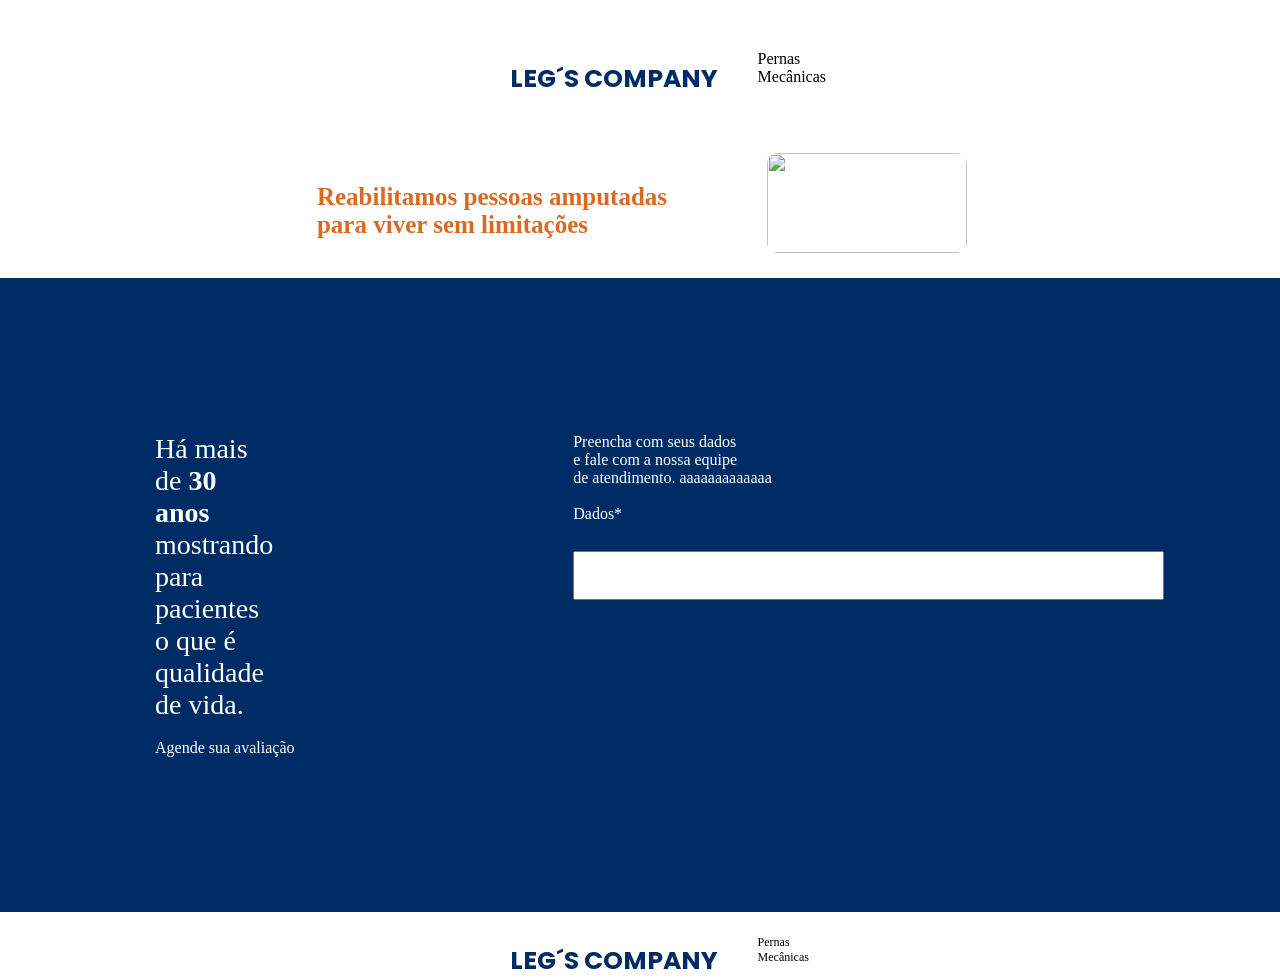
==== index (1).html @ 24b5b853 "Add files via upload" ====
<!DOCTYPE html>
<html lang="pt-br">
<head> 
    <meta charset="UTF-8">
    <meta name="viewport" content="width=device-width, initial-scale=1.0">
    <link href='https://fonts.googleapis.com/css?family=Poppins' rel='stylesheet'>
    <title>Leg´s Company</title>
    <link rel="stylesheet" href="1234.css">
</head>



    <header>
        <h3 class="legs">LEG´S COMPANY</h3>
        <p class="paragrafo">Pernas Mecânicas</p>
    </header>

<body>
    <section class="Reabilitacao">
        <p class="subtitulo">
            &nbsp; 
        <h3>Reabilitamos pessoas amputadas <br> para viver sem limitações</h3>
        <img class="perneta" src="protese-perna-transtibial (1).png">
    </p>
    </section>

    <section class="textos">
        <div>
            <p class="corpo">Há mais de <strong> 30 anos </strong> <br> mostrando para <br> pacientes o que é <br> qualidade de vida.</p>
            <br>
             <p>Agende sua avaliação</p>
        </div>

        <div>
            <p>Preencha com seus dados <br> e fale com a nossa equipe <br> de atendimento. aaaaaaaaaaaaa
                <br>
                <br> Dados*</p>
                <br>
        <input type="text" class="escrever">
        </div>
        </section>
   </body> 
    <footer> <H2 class="legs">LEG´S COMPANY</H2>
        <p class="paragrafo">Pernas Mecânicas</p>
    </footer>

</html>
---- 1234.css ----
foot{
    --color-de-fundo--: #002C66;
    --cor-de-texto--: #DB6922;
    --princ--: #ffffff;
}
header { 
    background-color: var(--princ--);
    display: flex;
    text-align: center;
    justify-content: center;
    align-items: center;
    margin-top: 30px;
    margin-bottom: 50px;
} 
.title {
    margin-right: 10px;
    color: var(--color-de-fundo--)
}
.paragrafo {
    width: 47px;
    padding-left: 10px;
    border-width: 0 0 0 2px;
    padding-top: 7px;

}



.Reabilitacao { display: flex;
    justify-content: center;
    align-items: flex-start;
    color: #DB6922;
    background-color: white;
padding: 5px;
}

footer{ 
    display: flex;
    text-align: center;
    justify-content: center;
    align-items: center;
    font-size: 12px;
} 


@media screen and (min-width: 1024px){
    .paragrafo{
        width: 1%;
    }
}
.perneta {
    width: 30%;
    border-radius: 10px;
    height: 100px;
    width: 200px;
    margin-bottom: 20px;
    
}


section{
    background-color: var(--color-de-fundo--);
    display: flex;
    justify-content: space-around;
    background: #002C66;
    color: white;
    padding:155px;
}
*{
    margin: 0px;
    padding: 0px;
}
body{
    margin: auto;

}

image{

    border-radius: 100px;
    float: right;

}


.legs{
    font-size: 25px ;
    margin-right: 30px;
    margin-top: 30px;
   color:#002C66;
   font-family: 'Poppins';
   
   }
h3{
    font-size: 25px ;
    margin-right: 100px;
    margin-top: 30px;

}
.corpo{

    margin-right: 300px;
    font-size: 28px;
}

   h2{

font-family: Impact, fantasy;
font-size: 30px;
margin-right:20 ;
margin-top: 10px;

   } 

   .escrever{
   font-family: 'Poppins';
font-size: 30px;
margin-right:20 ;
margin-top: 10px;
    size: 50;
}
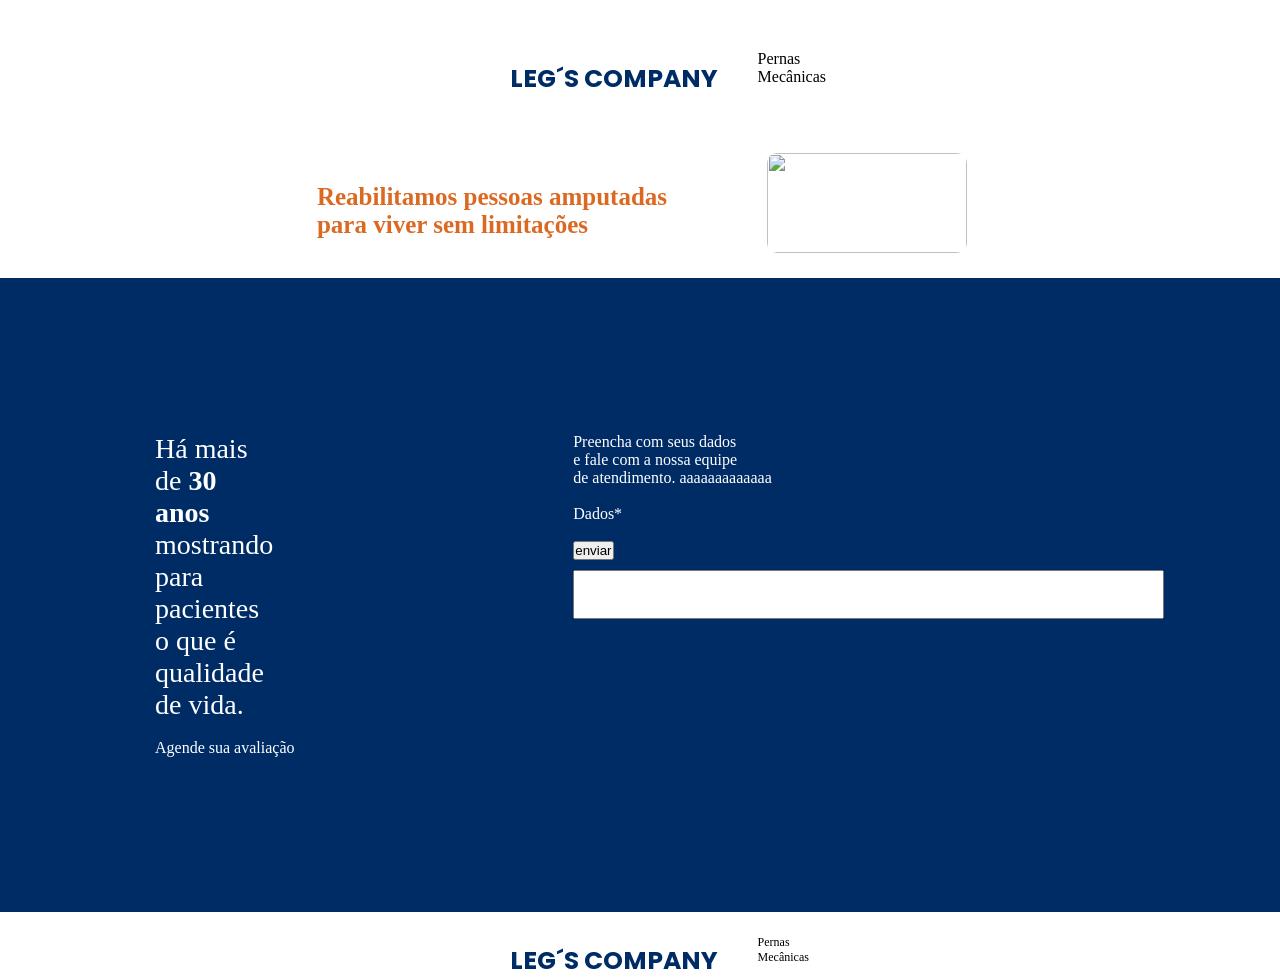
==== commit f9aedb7b: "ioio" ====
--- a/index (1).html
+++ b/index (1).html
@@ -9,13 +9,12 @@
 </head>
 
 
-
+<body>
     <header>
         <h3 class="legs">LEG´S COMPANY</h3>
         <p class="paragrafo">Pernas Mecânicas</p>
     </header>
 
-<body>
     <section class="Reabilitacao">
         <p class="subtitulo">
             &nbsp; 
@@ -36,12 +35,14 @@
                 <br>
                 <br> Dados*</p>
                 <br>
+                <button>enviar</button>
         <input type="text" class="escrever">
         </div>
         </section>
+        <footer> <H2 class="legs">LEG´S COMPANY</H2>
+            <p class="paragrafo">Pernas Mecânicas</p>
+        </footer>
    </body> 
-    <footer> <H2 class="legs">LEG´S COMPANY</H2>
-        <p class="paragrafo">Pernas Mecânicas</p>
-    </footer>
+   
 
 </html>
